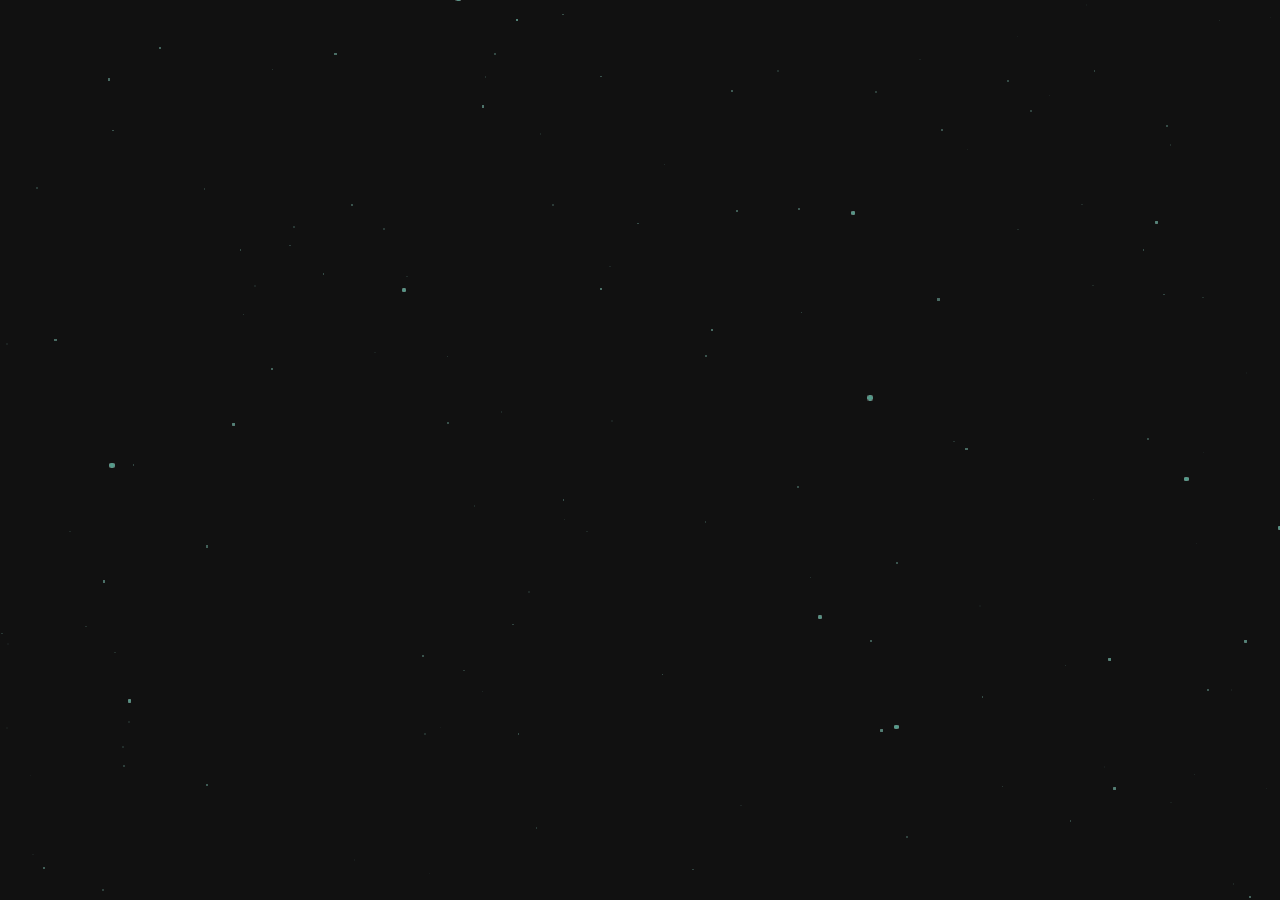
==== products.html @ ada7f068 "try" ====
<!doctype html><html lang="en"><head><meta charset="UTF-8"><meta http-equiv="X-UA-Compatible" content="IE=edge"><meta name="viewport" content="width=device-width,initial-scale=1"><meta name="format-detection" content="telephone=no"><title>Composite Hybrid</title><link href="https://cdn.jsdelivr.net/npm/bootstrap@5.1.0/dist/css/bootstrap.min.css" rel="stylesheet" integrity="sha384-KyZXEAg3QhqLMpG8r+8fhAXLRk2vvoC2f3B09zVXn8CA5QIVfZOJ3BCsw2P0p/We" crossorigin="anonymous"><link rel="icon" href="favicon.ico"><script defer="defer" src="page.js"></script></head><body><div id="rotatePage" class="p-rotatePage"><div class="p-rotatePage-hint d-flex flex-column justify-content-center align-items-center"><div class="icon mb-3"><img src="./assets/img/phoneIcon.svg" alt=""></div><p class="">Please rotate your phone</p></div></div><div id="loadingPage" class="p-loadingPage"><div class="p-loadingPage-bar"></div><div class="d-flex p-loadingPage-button"><a id="languageChinese" class="c-button me-5" href="#">繁體中文</a> <a id="languageEnglish" class="c-button text-center" href="#">English</a></div></div><div id="sideButton" class="v-sideButton"><div class="border border_up d-flex justify-content-center align-items-center"><input id="upArrow" class="arrowButton arrowButton_up" type="image" name="up_arrow" id="up_arrow" img src="./assets/img/arrow_up.svg"></div><div class="border d-flex justify-content-center align-items-center"><input id="downArrow" class="arrowButton arrowButton_down" type="image" name="down_arrow" id="down_arrow" img src="./assets/img/arrow_down.svg"></div></div><div id="content"><div id="header"><div class="d-flex l-header justify-content-between align-items-center"><div class="col-auto ms-md-5 ms-3" style="z-index: 2000;"><a href="./index.html"><img class="l-header-logo" src="./assets/img/logo.svg" alt=""></a></div><div class="col-auto me-md-5 me-3" style="z-index: 2000;"><button class="l-header-hamburger"><div class="l-header-hamburger-bar l-header-hamburger-bar_top"></div><div class="l-header-hamburger-bar l-header-hamburger-bar_middle"></div><div class="l-header-hamburger-bar l-header-hamburger-bar_bottom"></div></button></div><div class="l-header-menu"><a class="headerApplication c-button mb-4" href="#">Application</a> <a class="headerAboutUs c-button mb-4" href="#">About Us</a> <a class="headerProducts c-button mb-4" href="#">Products</a> <a class="headerNews c-button mb-4" href="#">News</a> <a class="headerContactUs c-button" href="#">Contact Us</a></div><div class="l-header-group col-auto me-5"><a class="headerApplication c-button" href="#">Application</a> <a class="headerAboutUs c-button ms-4" href="#">About Us</a> <a class="headerProducts c-button ms-4" href="#">Products</a> <a class="headerNews c-button ms-4" href="#">News</a> <a class="headerContactUs c-button ms-4" href="#">Contact Us</a></div></div></div><div id="application" class="container"><div class="row p-application justify-content-center align-items-center"><div class="title col-lg-6 col-12 d-flex align-items-center mb-5"><input class="arrowButton leftArrow" type="image" name="left_arrow" id="left_arrow" img src="./assets/img/arrow_left.svg"><div id="productName" class="col"></div><input class="arrowButton rightArrow" type="image" name="right_arrow" id="right_arrow" img src="./assets/img/arrow_right.svg"></div><div class="introduction col-lg-6 col-12 d-flex flex-column"><div class="scrollAnimation mb-1"><div class="dot"></div></div><small class="text-center mb-2 opacity-50">Scroll</small><div id="text"></div><div class="d-flex justify-content-between align-items-center"><input class="arrowButton leftArrow" type="image" name="left_arrow" id="left_arrow" img src="./assets/img/arrow_left.svg"><div class="nav d-flex col justify-content-center"></div><input class="arrowButton rightArrow" type="image" name="right_arrow" id="right_arrow" img src="./assets/img/arrow_right.svg"></div></div></div></div><div id="aboutUs" class="container"><div class="row p-aboutUs justify-content-end align-items-md-center align-items-end"><div class="col-md-6 col-12"><h1>About Us</h1><p>Composite Hybrid International was established in 2014.<br><br>We provide our customers high-end composite materials and help customers to find better solutions for improving producing procedure.<br><br>We sell various reinforced fiber such as Carbon fiber / fabric / chopped strand, fiberglass fiber / fabric and Para-Aramid fiber / staple fiber.<br><br>We also specialized in producing thermoplastic and thermosetting related products, laminated composite sheets.</p></div></div></div><div id="products"><div id="allCategories" class="p-products c-products"><div class="d-flex flex-wrap flex-grow-1"><div id="carbonFiber" class="col-lg-3 col-6"><div class="product"><div class="productImg"><h2 class="productTitle">Carbon Fiber</h2></div></div></div><div id="glassFiber" class="col-lg-3 col-6"><div class="product"><div class="productImg"><h2 class="productTitle">Glass Fiber</h2></div></div></div><div id="aramidFiber" class="col-lg-3 col-6"><div class="product"><div class="productImg"><h2 class="productTitle">Aramid Fiber</h2></div></div></div><div id="basaltFiber" class="col-lg-3 col-6"><div class="product"><div class="productImg"><h2 class="productTitle">Basalt Fiber</h2></div></div></div></div><div class="col-12 d-flex justify-content-center"><h1 class="title">Products</h1></div><div class="d-flex flex-wrap flex-grow-1"><div id="wireMesh" class="col-lg-3 col-6"><div class="product"><div class="productImg"><h2 class="productTitle">Wire Mesh</h2></div></div></div><div id="maleicAnhydride" class="col-lg-3 col-6"><div class="product"><div class="productImg"><h2 class="productTitle">Maleic Anhydride</h2></div></div></div><div id="sheet" class="col-lg-3 col-6"><div class="product"><div class="productImg"><h2 class="productTitle">Sheet</h2></div></div></div><div id="other" class="col-lg-3 col-6"><div class="product"><div class="productImg"><h2 class="productTitle">Other</h2></div></div></div></div></div><div id="productCategory" class="container p-category"><div id="backToProducts" class="mb-4 c-backButton"><div class="arrowButton"><img src="./assets/img/arrow_left.svg" alt=""></div><h2>Products</h2></div><div class="row mb-4 c-products"><div id="carbonFiber1" class="col-lg-3 col-md-4 col-6 mb-4 p-category-product"><div class="product"><div class="productImg"><h2 class="productTitle">Carbon Fiber1</h2></div></div></div><div id="carbonFiber1" class="col-lg-3 col-md-4 col-6 mb-4 p-category-product"><div class="product"><div class="productImg"><h2 class="productTitle">Carbon Fiber1</h2></div></div></div><div id="carbonFiber1" class="col-lg-3 col-md-4 col-6 mb-4 p-category-product"><div class="product"><div class="productImg"><h2 class="productTitle">Carbon Fiber1</h2></div></div></div><div id="carbonFiber1" class="col-lg-3 col-md-4 col-6 mb-4 p-category-product"><div class="product"><div class="productImg"><h2 class="productTitle">Carbon Fiber1</h2></div></div></div><div id="carbonFiber1" class="col-lg-3 col-md-4 col-6 mb-4 p-category-product"><div class="product"><div class="productImg"><h2 class="productTitle">Carbon Fiber1</h2></div></div></div><div id="carbonFiber1" class="col-lg-3 col-md-4 col-6 mb-4 p-category-product"><div class="product"><div class="productImg"><h2 class="productTitle">Carbon Fiber1</h2></div></div></div><div id="carbonFiber1" class="col-lg-3 col-md-4 col-6 mb-4 p-category-product"><div class="product"><div class="productImg"><h2 class="productTitle">Carbon Fiber1</h2></div></div></div><div id="carbonFiber1" class="col-lg-3 col-md-4 col-6 mb-4 p-category-product"><div class="product"><div class="productImg"><h2 class="productTitle">Carbon Fiber1</h2></div></div></div></div></div><div id="product" class="container p-category"><div id="backToCategory" class="mb-4 c-backButton"><div class="arrowButton"><img src="./assets/img/arrow_left.svg" alt=""></div><h2>Carbon Fiber</h2></div><div class="row mb-4"><div class="col-12"><div class="mb-4"><h1 class="p-category-title text-center">Carbon Fiber Mesh</h1></div><div id="CarbonFiberMesh" class="p-category-banner mb-4"></div><div class="mb-4"><h2 class="mb-2">Description</h2><table class="p-category-table col-12"><tr><th>Fiber Length</th><td>3mm, 5mm, 6mm, 12mm, 18mm, 24mm</td></tr><tr><th>Type</th><td>Water-based soluble</td></tr><tr><th>Tensile Strength</th><td>4,000 Mpa (580 Ksi)</td></tr><tr><th>Tensile Modulus</th><td>240 Gpa (35 Msi)</td></tr><tr><th>Elongation (%)</th><td>1.6</td></tr><tr><th>Density (g/cm3)</th><td>1.8</td></tr><tr><th>Moisture Contect</th><td>Below 1.0%</td></tr></table></div><div><h2 class="mb-2">Application</h2><ol class="p-category-list"><li>Reinforce modified plastics</li><li>Reinforce cement or coatings paint.</li><li>New Energy: Fuel cell electrodes.</li><li>Making carbon paper</li><li>Electric field: can be used to make conductive paper, electric panel, needle pad.</li></ol></div></div></div></div></div><div id="news" class="container"><div id="newsIndex" class="p-news"><div><h1 class="mb-4">News</h1></div><div class="c-newsCard row col-12 col-lg-8 col-xl-6 d-flex flex-column justify-content-center"><div id="newsIndex1" href="#" class="c-newsCard-card"><div id="newsImg1" class="newsImg"></div><div class="col-8 col-md-9 information"><small class="mb-1 mb-md-2">Posted: Jun 24, 2020</small><p>Sale of Carbon fiber, Glass fiber products</p></div></div><div href="#" class="c-newsCard-card"><div id="newsImg2" class="newsImg"></div><div class="col-8 col-md-9 information"><small class="mb-1 mb-md-2">Posted: Jun 24, 2020</small><p>Sale of Carbon fiber, Glass fiber products</p></div></div><div href="#" class="c-newsCard-card"><div id="newsImg3" class="newsImg"></div><div class="col-8 col-md-9 information"><small class="mb-1 mb-md-2">Posted: Jun 24, 2020</small><p>Sale of Carbon fiber, Glass fiber products</p></div></div></div><div id="newsSeeMore"><a href="#" class="c-button animation">See More</a></div></div><div id="newsList" class="container"><div id="backToNews" class="mb-4 c-backButton"><div class="arrowButton"><img src="./assets/img/arrow_left.svg" alt=""></div><h2>News</h2></div><div class="row mb-4"><div class="col-12"><div id="news1" class="c-newsCard"><div href="#" class="c-newsCard-card"><div id="newsImg1" class="newsImg col"></div><div class="col-8 col-md-10 information"><small class="mb-1 mb-md-2">Posted: Jun 24, 2020</small><p>Sale of Carbon fiber, Glass fiber products</p></div></div></div><div id="news1" class="c-newsCard"><div href="#" class="c-newsCard-card"><div id="newsImg1" class="newsImg col"></div><div class="col-8 col-md-10 information"><small class="mb-1 mb-md-2">Posted: Jun 24, 2020</small><p>Sale of Carbon fiber, Glass fiber products</p></div></div></div><div id="news1" class="c-newsCard"><div href="#" class="c-newsCard-card"><div id="newsImg1" class="newsImg col"></div><div class="col-8 col-md-10 information"><small class="mb-1 mb-md-2">Posted: Jun 24, 2020</small><p>Sale of Carbon fiber, Glass fiber products</p></div></div></div><div id="news1" class="c-newsCard"><div href="#" class="c-newsCard-card"><div id="newsImg1" class="newsImg col"></div><div class="col-8 col-md-10 information"><small class="mb-1 mb-md-2">Posted: Jun 24, 2020</small><p>Sale of Carbon fiber, Glass fiber products</p></div></div></div><div id="news1" class="c-newsCard"><div href="#" class="c-newsCard-card"><div id="newsImg1" class="newsImg col"></div><div class="col-8 col-md-10 information"><small class="mb-1 mb-md-2">Posted: Jun 24, 2020</small><p>Sale of Carbon fiber, Glass fiber products</p></div></div></div><div id="news1" class="c-newsCard"><div href="#" class="c-newsCard-card"><div id="newsImg1" class="newsImg col"></div><div class="col-8 col-md-10 information"><small class="mb-1 mb-md-2">Posted: Jun 24, 2020</small><p>Sale of Carbon fiber, Glass fiber products</p></div></div></div><div id="news1" class="c-newsCard"><div href="#" class="c-newsCard-card"><div id="newsImg1" class="newsImg col"></div><div class="col-8 col-md-10 information"><small class="mb-1 mb-md-2">Posted: Jun 24, 2020</small><p>Sale of Carbon fiber, Glass fiber products</p></div></div></div><div id="news1" class="c-newsCard"><div href="#" class="c-newsCard-card"><div id="newsImg1" class="newsImg col"></div><div class="col-8 col-md-10 information"><small class="mb-1 mb-md-2">Posted: Jun 24, 2020</small><p>Sale of Carbon fiber, Glass fiber products</p></div></div></div></div></div></div><div id="new" class="container p-category"><div id="backToNewsList" class="mb-4 c-backButton"><div class="arrowButton"><img src="./assets/img/arrow_left.svg" alt=""></div><h2>News List</h2></div><div class="row mb-4"><div class="col-12"><div class="mb-4"><h1 class="p-category-title text-center">Sale of Carbon fiber, Glass fiber products</h1></div><div id="newsImg1" class="p-category-banner mb-4"></div><div class="mb-4"><p>Lorem ipsum dolor sit amet consectetur adipisicing elit. Id voluptate blanditiis iure soluta quae. Illum recusandae odio odit perspiciatis dignissimos reiciendis mollitia rerum quasi, laboriosam sunt, ducimus iusto ab nostrum!</p></div></div></div></div></div><div id="contactUs" class="p-contactUs"><div class="col-12 mapFrame"><iframe class="map" loading="lazy" src="https://www.google.com/maps/embed?pb=!1m14!1m8!1m3!1d14559.217244810001!2d120.6932654!3d24.1785948!3m2!1i1024!2i768!4f13.1!3m3!1m2!1s0x0%3A0x21574d8fc7d25edd!2z6I2D5a6P5oeJ55So5p2Q5paZ6IKh5Lu95pyJ6ZmQ5YWs5Y-4!5e0!3m2!1szh-TW!2stw!4v1629366749685!5m2!1szh-TW!2stw"></iframe></div><div class="container information"><div class="row align-items-center flex-grow-1"><div class="col-12"><h1 class="mt-0 mb-sm-4 mb-2">Contact Us</h1><div class="d-flex mb-2"><p class="mb-0 me-2">TEL</p><p class="m-0">04-2247-4727</p></div><div class="d-flex mb-2"><p class="mb-0 me-2">FAX</p><p class="m-0">04-2247-4772</p></div><div class="d-flex mb-2"><p class="mb-0 me-2">EMAIL</p><p class="m-0">erica@c-hung.com</p></div><div class="mb-2"><p class="m-0">No.90, Songhe Street, Beitun District, Taichung City, Taiwan R.O.C.</p></div></div></div></div></div></div><div id="webGL"></div><script src="https://cdn.jsdelivr.net/npm/bootstrap@5.1.0/dist/js/bootstrap.bundle.min.js" integrity="sha384-U1DAWAznBHeqEIlVSCgzq+c9gqGAJn5c/t99JyeKa9xxaYpSvHU5awsuZVVFIhvj" crossorigin="anonymous"></script></body></html>
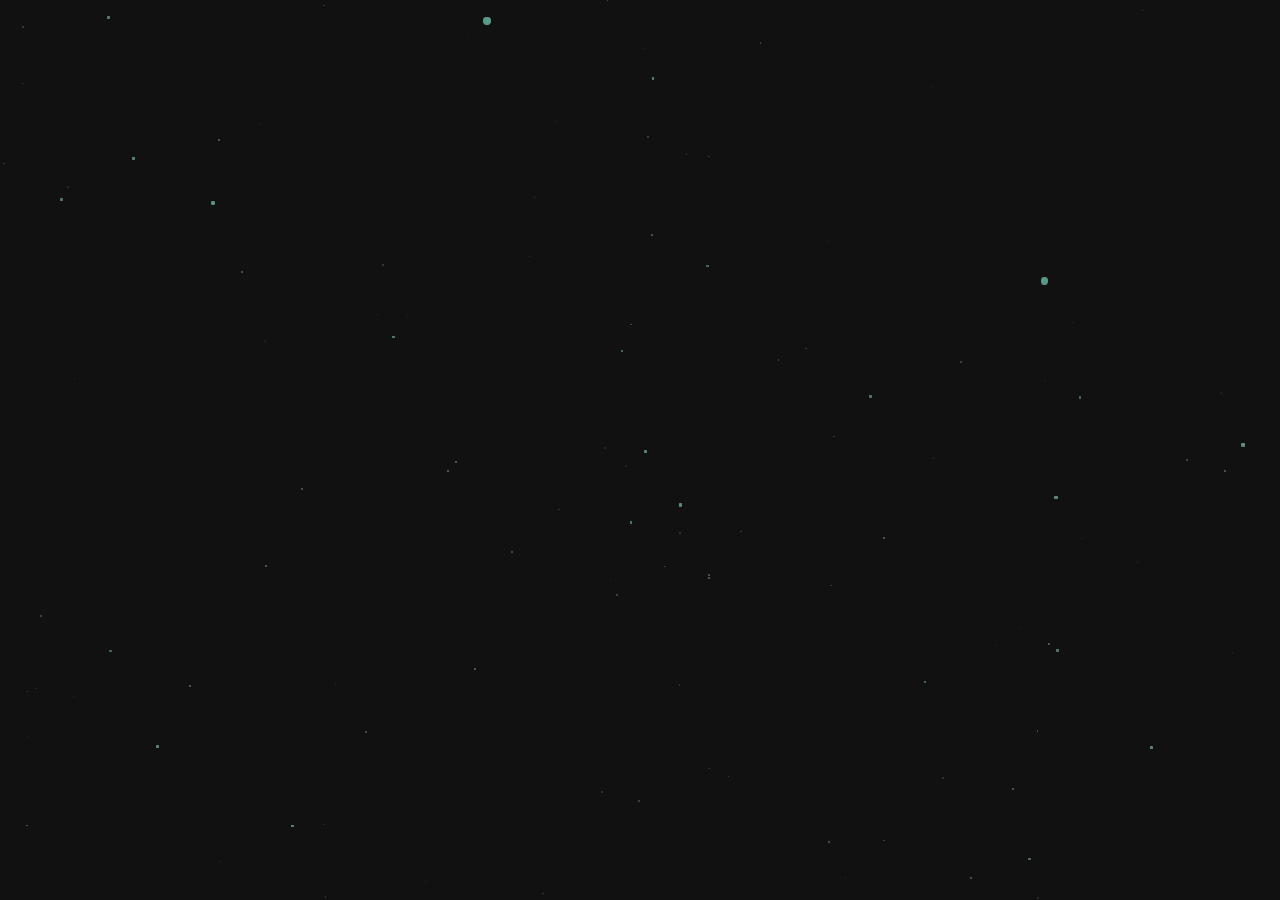
==== commit 00410f00: "try" ====
--- a/products.html
+++ b/products.html
@@ -1 +1 @@
-<!doctype html><html lang="en"><head><meta charset="UTF-8"><meta http-equiv="X-UA-Compatible" content="IE=edge"><meta name="viewport" content="width=device-width,initial-scale=1"><meta name="format-detection" content="telephone=no"><title>Composite Hybrid</title><link href="https://cdn.jsdelivr.net/npm/bootstrap@5.1.0/dist/css/bootstrap.min.css" rel="stylesheet" integrity="sha384-KyZXEAg3QhqLMpG8r+8fhAXLRk2vvoC2f3B09zVXn8CA5QIVfZOJ3BCsw2P0p/We" crossorigin="anonymous"><link rel="icon" href="favicon.ico"><script defer="defer" src="page.js"></script></head><body><div id="rotatePage" class="p-rotatePage"><div class="p-rotatePage-hint d-flex flex-column justify-content-center align-items-center"><div class="icon mb-3"><img src="./assets/img/phoneIcon.svg" alt=""></div><p class="">Please rotate your phone</p></div></div><div id="loadingPage" class="p-loadingPage"><div class="p-loadingPage-bar"></div><div class="d-flex p-loadingPage-button"><a id="languageChinese" class="c-button me-5" href="#">繁體中文</a> <a id="languageEnglish" class="c-button text-center" href="#">English</a></div></div><div id="sideButton" class="v-sideButton"><div class="border border_up d-flex justify-content-center align-items-center"><input id="upArrow" class="arrowButton arrowButton_up" type="image" name="up_arrow" id="up_arrow" img src="./assets/img/arrow_up.svg"></div><div class="border d-flex justify-content-center align-items-center"><input id="downArrow" class="arrowButton arrowButton_down" type="image" name="down_arrow" id="down_arrow" img src="./assets/img/arrow_down.svg"></div></div><div id="content"><div id="header"><div class="d-flex l-header justify-content-between align-items-center"><div class="col-auto ms-md-5 ms-3" style="z-index: 2000;"><a href="./index.html"><img class="l-header-logo" src="./assets/img/logo.svg" alt=""></a></div><div class="col-auto me-md-5 me-3" style="z-index: 2000;"><button class="l-header-hamburger"><div class="l-header-hamburger-bar l-header-hamburger-bar_top"></div><div class="l-header-hamburger-bar l-header-hamburger-bar_middle"></div><div class="l-header-hamburger-bar l-header-hamburger-bar_bottom"></div></button></div><div class="l-header-menu"><a class="headerApplication c-button mb-4" href="#">Application</a> <a class="headerAboutUs c-button mb-4" href="#">About Us</a> <a class="headerProducts c-button mb-4" href="#">Products</a> <a class="headerNews c-button mb-4" href="#">News</a> <a class="headerContactUs c-button" href="#">Contact Us</a></div><div class="l-header-group col-auto me-5"><a class="headerApplication c-button" href="#">Application</a> <a class="headerAboutUs c-button ms-4" href="#">About Us</a> <a class="headerProducts c-button ms-4" href="#">Products</a> <a class="headerNews c-button ms-4" href="#">News</a> <a class="headerContactUs c-button ms-4" href="#">Contact Us</a></div></div></div><div id="application" class="container"><div class="row p-application justify-content-center align-items-center"><div class="title col-lg-6 col-12 d-flex align-items-center mb-5"><input class="arrowButton leftArrow" type="image" name="left_arrow" id="left_arrow" img src="./assets/img/arrow_left.svg"><div id="productName" class="col"></div><input class="arrowButton rightArrow" type="image" name="right_arrow" id="right_arrow" img src="./assets/img/arrow_right.svg"></div><div class="introduction col-lg-6 col-12 d-flex flex-column"><div class="scrollAnimation mb-1"><div class="dot"></div></div><small class="text-center mb-2 opacity-50">Scroll</small><div id="text"></div><div class="d-flex justify-content-between align-items-center"><input class="arrowButton leftArrow" type="image" name="left_arrow" id="left_arrow" img src="./assets/img/arrow_left.svg"><div class="nav d-flex col justify-content-center"></div><input class="arrowButton rightArrow" type="image" name="right_arrow" id="right_arrow" img src="./assets/img/arrow_right.svg"></div></div></div></div><div id="aboutUs" class="container"><div class="row p-aboutUs justify-content-end align-items-md-center align-items-end"><div class="col-md-6 col-12"><h1>About Us</h1><p>Composite Hybrid International was established in 2014.<br><br>We provide our customers high-end composite materials and help customers to find better solutions for improving producing procedure.<br><br>We sell various reinforced fiber such as Carbon fiber / fabric / chopped strand, fiberglass fiber / fabric and Para-Aramid fiber / staple fiber.<br><br>We also specialized in producing thermoplastic and thermosetting related products, laminated composite sheets.</p></div></div></div><div id="products"><div id="allCategories" class="p-products c-products"><div class="d-flex flex-wrap flex-grow-1"><div id="carbonFiber" class="col-lg-3 col-6"><div class="product"><div class="productImg"><h2 class="productTitle">Carbon Fiber</h2></div></div></div><div id="glassFiber" class="col-lg-3 col-6"><div class="product"><div class="productImg"><h2 class="productTitle">Glass Fiber</h2></div></div></div><div id="aramidFiber" class="col-lg-3 col-6"><div class="product"><div class="productImg"><h2 class="productTitle">Aramid Fiber</h2></div></div></div><div id="basaltFiber" class="col-lg-3 col-6"><div class="product"><div class="productImg"><h2 class="productTitle">Basalt Fiber</h2></div></div></div></div><div class="col-12 d-flex justify-content-center"><h1 class="title">Products</h1></div><div class="d-flex flex-wrap flex-grow-1"><div id="wireMesh" class="col-lg-3 col-6"><div class="product"><div class="productImg"><h2 class="productTitle">Wire Mesh</h2></div></div></div><div id="maleicAnhydride" class="col-lg-3 col-6"><div class="product"><div class="productImg"><h2 class="productTitle">Maleic Anhydride</h2></div></div></div><div id="sheet" class="col-lg-3 col-6"><div class="product"><div class="productImg"><h2 class="productTitle">Sheet</h2></div></div></div><div id="other" class="col-lg-3 col-6"><div class="product"><div class="productImg"><h2 class="productTitle">Other</h2></div></div></div></div></div><div id="productCategory" class="container p-category"><div id="backToProducts" class="mb-4 c-backButton"><div class="arrowButton"><img src="./assets/img/arrow_left.svg" alt=""></div><h2>Products</h2></div><div class="row mb-4 c-products"><div id="carbonFiber1" class="col-lg-3 col-md-4 col-6 mb-4 p-category-product"><div class="product"><div class="productImg"><h2 class="productTitle">Carbon Fiber1</h2></div></div></div><div id="carbonFiber1" class="col-lg-3 col-md-4 col-6 mb-4 p-category-product"><div class="product"><div class="productImg"><h2 class="productTitle">Carbon Fiber1</h2></div></div></div><div id="carbonFiber1" class="col-lg-3 col-md-4 col-6 mb-4 p-category-product"><div class="product"><div class="productImg"><h2 class="productTitle">Carbon Fiber1</h2></div></div></div><div id="carbonFiber1" class="col-lg-3 col-md-4 col-6 mb-4 p-category-product"><div class="product"><div class="productImg"><h2 class="productTitle">Carbon Fiber1</h2></div></div></div><div id="carbonFiber1" class="col-lg-3 col-md-4 col-6 mb-4 p-category-product"><div class="product"><div class="productImg"><h2 class="productTitle">Carbon Fiber1</h2></div></div></div><div id="carbonFiber1" class="col-lg-3 col-md-4 col-6 mb-4 p-category-product"><div class="product"><div class="productImg"><h2 class="productTitle">Carbon Fiber1</h2></div></div></div><div id="carbonFiber1" class="col-lg-3 col-md-4 col-6 mb-4 p-category-product"><div class="product"><div class="productImg"><h2 class="productTitle">Carbon Fiber1</h2></div></div></div><div id="carbonFiber1" class="col-lg-3 col-md-4 col-6 mb-4 p-category-product"><div class="product"><div class="productImg"><h2 class="productTitle">Carbon Fiber1</h2></div></div></div></div></div><div id="product" class="container p-category"><div id="backToCategory" class="mb-4 c-backButton"><div class="arrowButton"><img src="./assets/img/arrow_left.svg" alt=""></div><h2>Carbon Fiber</h2></div><div class="row mb-4"><div class="col-12"><div class="mb-4"><h1 class="p-category-title text-center">Carbon Fiber Mesh</h1></div><div id="CarbonFiberMesh" class="p-category-banner mb-4"></div><div class="mb-4"><h2 class="mb-2">Description</h2><table class="p-category-table col-12"><tr><th>Fiber Length</th><td>3mm, 5mm, 6mm, 12mm, 18mm, 24mm</td></tr><tr><th>Type</th><td>Water-based soluble</td></tr><tr><th>Tensile Strength</th><td>4,000 Mpa (580 Ksi)</td></tr><tr><th>Tensile Modulus</th><td>240 Gpa (35 Msi)</td></tr><tr><th>Elongation (%)</th><td>1.6</td></tr><tr><th>Density (g/cm3)</th><td>1.8</td></tr><tr><th>Moisture Contect</th><td>Below 1.0%</td></tr></table></div><div><h2 class="mb-2">Application</h2><ol class="p-category-list"><li>Reinforce modified plastics</li><li>Reinforce cement or coatings paint.</li><li>New Energy: Fuel cell electrodes.</li><li>Making carbon paper</li><li>Electric field: can be used to make conductive paper, electric panel, needle pad.</li></ol></div></div></div></div></div><div id="news" class="container"><div id="newsIndex" class="p-news"><div><h1 class="mb-4">News</h1></div><div class="c-newsCard row col-12 col-lg-8 col-xl-6 d-flex flex-column justify-content-center"><div id="newsIndex1" href="#" class="c-newsCard-card"><div id="newsImg1" class="newsImg"></div><div class="col-8 col-md-9 information"><small class="mb-1 mb-md-2">Posted: Jun 24, 2020</small><p>Sale of Carbon fiber, Glass fiber products</p></div></div><div href="#" class="c-newsCard-card"><div id="newsImg2" class="newsImg"></div><div class="col-8 col-md-9 information"><small class="mb-1 mb-md-2">Posted: Jun 24, 2020</small><p>Sale of Carbon fiber, Glass fiber products</p></div></div><div href="#" class="c-newsCard-card"><div id="newsImg3" class="newsImg"></div><div class="col-8 col-md-9 information"><small class="mb-1 mb-md-2">Posted: Jun 24, 2020</small><p>Sale of Carbon fiber, Glass fiber products</p></div></div></div><div id="newsSeeMore"><a href="#" class="c-button animation">See More</a></div></div><div id="newsList" class="container"><div id="backToNews" class="mb-4 c-backButton"><div class="arrowButton"><img src="./assets/img/arrow_left.svg" alt=""></div><h2>News</h2></div><div class="row mb-4"><div class="col-12"><div id="news1" class="c-newsCard"><div href="#" class="c-newsCard-card"><div id="newsImg1" class="newsImg col"></div><div class="col-8 col-md-10 information"><small class="mb-1 mb-md-2">Posted: Jun 24, 2020</small><p>Sale of Carbon fiber, Glass fiber products</p></div></div></div><div id="news1" class="c-newsCard"><div href="#" class="c-newsCard-card"><div id="newsImg1" class="newsImg col"></div><div class="col-8 col-md-10 information"><small class="mb-1 mb-md-2">Posted: Jun 24, 2020</small><p>Sale of Carbon fiber, Glass fiber products</p></div></div></div><div id="news1" class="c-newsCard"><div href="#" class="c-newsCard-card"><div id="newsImg1" class="newsImg col"></div><div class="col-8 col-md-10 information"><small class="mb-1 mb-md-2">Posted: Jun 24, 2020</small><p>Sale of Carbon fiber, Glass fiber products</p></div></div></div><div id="news1" class="c-newsCard"><div href="#" class="c-newsCard-card"><div id="newsImg1" class="newsImg col"></div><div class="col-8 col-md-10 information"><small class="mb-1 mb-md-2">Posted: Jun 24, 2020</small><p>Sale of Carbon fiber, Glass fiber products</p></div></div></div><div id="news1" class="c-newsCard"><div href="#" class="c-newsCard-card"><div id="newsImg1" class="newsImg col"></div><div class="col-8 col-md-10 information"><small class="mb-1 mb-md-2">Posted: Jun 24, 2020</small><p>Sale of Carbon fiber, Glass fiber products</p></div></div></div><div id="news1" class="c-newsCard"><div href="#" class="c-newsCard-card"><div id="newsImg1" class="newsImg col"></div><div class="col-8 col-md-10 information"><small class="mb-1 mb-md-2">Posted: Jun 24, 2020</small><p>Sale of Carbon fiber, Glass fiber products</p></div></div></div><div id="news1" class="c-newsCard"><div href="#" class="c-newsCard-card"><div id="newsImg1" class="newsImg col"></div><div class="col-8 col-md-10 information"><small class="mb-1 mb-md-2">Posted: Jun 24, 2020</small><p>Sale of Carbon fiber, Glass fiber products</p></div></div></div><div id="news1" class="c-newsCard"><div href="#" class="c-newsCard-card"><div id="newsImg1" class="newsImg col"></div><div class="col-8 col-md-10 information"><small class="mb-1 mb-md-2">Posted: Jun 24, 2020</small><p>Sale of Carbon fiber, Glass fiber products</p></div></div></div></div></div></div><div id="new" class="container p-category"><div id="backToNewsList" class="mb-4 c-backButton"><div class="arrowButton"><img src="./assets/img/arrow_left.svg" alt=""></div><h2>News List</h2></div><div class="row mb-4"><div class="col-12"><div class="mb-4"><h1 class="p-category-title text-center">Sale of Carbon fiber, Glass fiber products</h1></div><div id="newsImg1" class="p-category-banner mb-4"></div><div class="mb-4"><p>Lorem ipsum dolor sit amet consectetur adipisicing elit. Id voluptate blanditiis iure soluta quae. Illum recusandae odio odit perspiciatis dignissimos reiciendis mollitia rerum quasi, laboriosam sunt, ducimus iusto ab nostrum!</p></div></div></div></div></div><div id="contactUs" class="p-contactUs"><div class="col-12 mapFrame"><iframe class="map" loading="lazy" src="https://www.google.com/maps/embed?pb=!1m14!1m8!1m3!1d14559.217244810001!2d120.6932654!3d24.1785948!3m2!1i1024!2i768!4f13.1!3m3!1m2!1s0x0%3A0x21574d8fc7d25edd!2z6I2D5a6P5oeJ55So5p2Q5paZ6IKh5Lu95pyJ6ZmQ5YWs5Y-4!5e0!3m2!1szh-TW!2stw!4v1629366749685!5m2!1szh-TW!2stw"></iframe></div><div class="container information"><div class="row align-items-center flex-grow-1"><div class="col-12"><h1 class="mt-0 mb-sm-4 mb-2">Contact Us</h1><div class="d-flex mb-2"><p class="mb-0 me-2">TEL</p><p class="m-0">04-2247-4727</p></div><div class="d-flex mb-2"><p class="mb-0 me-2">FAX</p><p class="m-0">04-2247-4772</p></div><div class="d-flex mb-2"><p class="mb-0 me-2">EMAIL</p><p class="m-0">erica@c-hung.com</p></div><div class="mb-2"><p class="m-0">No.90, Songhe Street, Beitun District, Taichung City, Taiwan R.O.C.</p></div></div></div></div></div></div><div id="webGL"></div><script src="https://cdn.jsdelivr.net/npm/bootstrap@5.1.0/dist/js/bootstrap.bundle.min.js" integrity="sha384-U1DAWAznBHeqEIlVSCgzq+c9gqGAJn5c/t99JyeKa9xxaYpSvHU5awsuZVVFIhvj" crossorigin="anonymous"></script></body></html>+<!doctype html><html lang="en"><head><meta charset="UTF-8"><meta http-equiv="X-UA-Compatible" content="IE=edge"><meta name="viewport" content="width=device-width,initial-scale=1"><meta name="format-detection" content="telephone=no"><title>Composite Hybrid</title><link href="https://cdn.jsdelivr.net/npm/bootstrap@5.1.0/dist/css/bootstrap.min.css" rel="stylesheet" integrity="sha384-KyZXEAg3QhqLMpG8r+8fhAXLRk2vvoC2f3B09zVXn8CA5QIVfZOJ3BCsw2P0p/We" crossorigin="anonymous"><link rel="icon" href="favicon.ico"><script defer="defer" src="page.js"></script></head><body><div id="rotatePage" class="p-rotatePage"><div class="p-rotatePage-hint d-flex flex-column justify-content-center align-items-center"><div class="icon mb-3"><img src="./assets/img/phoneIcon.svg" alt=""></div><p class="">Please rotate your phone</p></div></div><div id="content"><div id="header"><div class="d-flex l-header justify-content-between align-items-center"><div class="col-auto ms-md-5 ms-3" style="z-index: 2000;"><a href="./index.html"><img class="l-header-logo" src="./assets/img/logo.svg" alt=""></a></div><div class="col-auto me-md-5 me-3" style="z-index: 2000;"><button class="l-header-hamburger"><div class="l-header-hamburger-bar l-header-hamburger-bar_top"></div><div class="l-header-hamburger-bar l-header-hamburger-bar_middle"></div><div class="l-header-hamburger-bar l-header-hamburger-bar_bottom"></div></button></div><div class="l-header-menu"><a class="headerApplication c-button mb-4" href="#">Application</a> <a class="headerAboutUs c-button mb-4" href="#">About Us</a> <a class="headerProducts c-button mb-4" href="#">Products</a> <a class="headerNews c-button mb-4" href="#">News</a> <a class="headerContactUs c-button" href="#">Contact Us</a></div><div class="l-header-group col-auto me-5"><a class="headerApplication c-button" href="#">Application</a> <a class="headerAboutUs c-button ms-4" href="#">About Us</a> <a class="headerProducts c-button ms-4" href="#">Products</a> <a class="headerNews c-button ms-4" href="#">News</a> <a class="headerContactUs c-button ms-4" href="#">Contact Us</a></div></div></div><div id="products"><div id="allCategories" class="p-products c-products"><div class="d-flex flex-wrap flex-grow-1"><div id="carbonFiber" class="col-lg-3 col-6"><div class="product"><div class="productImg"><h2 class="productTitle">Carbon Fiber</h2></div></div></div><div id="glassFiber" class="col-lg-3 col-6"><div class="product"><div class="productImg"><h2 class="productTitle">Glass Fiber</h2></div></div></div><div id="aramidFiber" class="col-lg-3 col-6"><div class="product"><div class="productImg"><h2 class="productTitle">Aramid Fiber</h2></div></div></div><div id="basaltFiber" class="col-lg-3 col-6"><div class="product"><div class="productImg"><h2 class="productTitle">Basalt Fiber</h2></div></div></div></div><div class="col-12 d-flex justify-content-center"><h1 class="title">Products</h1></div><div class="d-flex flex-wrap flex-grow-1"><div id="wireMesh" class="col-lg-3 col-6"><div class="product"><div class="productImg"><h2 class="productTitle">Wire Mesh</h2></div></div></div><div id="maleicAnhydride" class="col-lg-3 col-6"><div class="product"><div class="productImg"><h2 class="productTitle">Maleic Anhydride</h2></div></div></div><div id="sheet" class="col-lg-3 col-6"><div class="product"><div class="productImg"><h2 class="productTitle">Sheet</h2></div></div></div><div id="other" class="col-lg-3 col-6"><div class="product"><div class="productImg"><h2 class="productTitle">Other</h2></div></div></div></div></div><div id="productCategory" class="container p-category"><div id="backToProducts" class="mb-4 c-backButton"><div class="arrowButton"><img src="./assets/img/arrow_left.svg" alt=""></div><h2>Products</h2></div><div class="row mb-4 c-products"><div id="carbonFiber1" class="col-lg-3 col-md-4 col-6 mb-4 p-category-product"><div class="product"><div class="productImg"><h2 class="productTitle">Carbon Fiber1</h2></div></div></div><div id="carbonFiber1" class="col-lg-3 col-md-4 col-6 mb-4 p-category-product"><div class="product"><div class="productImg"><h2 class="productTitle">Carbon Fiber1</h2></div></div></div><div id="carbonFiber1" class="col-lg-3 col-md-4 col-6 mb-4 p-category-product"><div class="product"><div class="productImg"><h2 class="productTitle">Carbon Fiber1</h2></div></div></div><div id="carbonFiber1" class="col-lg-3 col-md-4 col-6 mb-4 p-category-product"><div class="product"><div class="productImg"><h2 class="productTitle">Carbon Fiber1</h2></div></div></div><div id="carbonFiber1" class="col-lg-3 col-md-4 col-6 mb-4 p-category-product"><div class="product"><div class="productImg"><h2 class="productTitle">Carbon Fiber1</h2></div></div></div><div id="carbonFiber1" class="col-lg-3 col-md-4 col-6 mb-4 p-category-product"><div class="product"><div class="productImg"><h2 class="productTitle">Carbon Fiber1</h2></div></div></div><div id="carbonFiber1" class="col-lg-3 col-md-4 col-6 mb-4 p-category-product"><div class="product"><div class="productImg"><h2 class="productTitle">Carbon Fiber1</h2></div></div></div><div id="carbonFiber1" class="col-lg-3 col-md-4 col-6 mb-4 p-category-product"><div class="product"><div class="productImg"><h2 class="productTitle">Carbon Fiber1</h2></div></div></div></div></div><div id="product" class="container p-category"><div id="backToCategory" class="mb-4 c-backButton"><div class="arrowButton"><img src="./assets/img/arrow_left.svg" alt=""></div><h2>Carbon Fiber</h2></div><div class="row mb-4"><div class="col-12"><div class="mb-4"><h1 class="p-category-title text-center">Carbon Fiber Mesh</h1></div><div id="CarbonFiberMesh" class="p-category-banner mb-4"></div><div class="mb-4"><h2 class="mb-2">Description</h2><table class="p-category-table col-12"><tr><th>Fiber Length</th><td>3mm, 5mm, 6mm, 12mm, 18mm, 24mm</td></tr><tr><th>Type</th><td>Water-based soluble</td></tr><tr><th>Tensile Strength</th><td>4,000 Mpa (580 Ksi)</td></tr><tr><th>Tensile Modulus</th><td>240 Gpa (35 Msi)</td></tr><tr><th>Elongation (%)</th><td>1.6</td></tr><tr><th>Density (g/cm3)</th><td>1.8</td></tr><tr><th>Moisture Contect</th><td>Below 1.0%</td></tr></table></div><div><h2 class="mb-2">Application</h2><ol class="p-category-list"><li>Reinforce modified plastics</li><li>Reinforce cement or coatings paint.</li><li>New Energy: Fuel cell electrodes.</li><li>Making carbon paper</li><li>Electric field: can be used to make conductive paper, electric panel, needle pad.</li></ol></div></div></div></div></div></div><div id="webGL"></div><script src="https://cdn.jsdelivr.net/npm/bootstrap@5.1.0/dist/js/bootstrap.bundle.min.js" integrity="sha384-U1DAWAznBHeqEIlVSCgzq+c9gqGAJn5c/t99JyeKa9xxaYpSvHU5awsuZVVFIhvj" crossorigin="anonymous"></script></body></html>